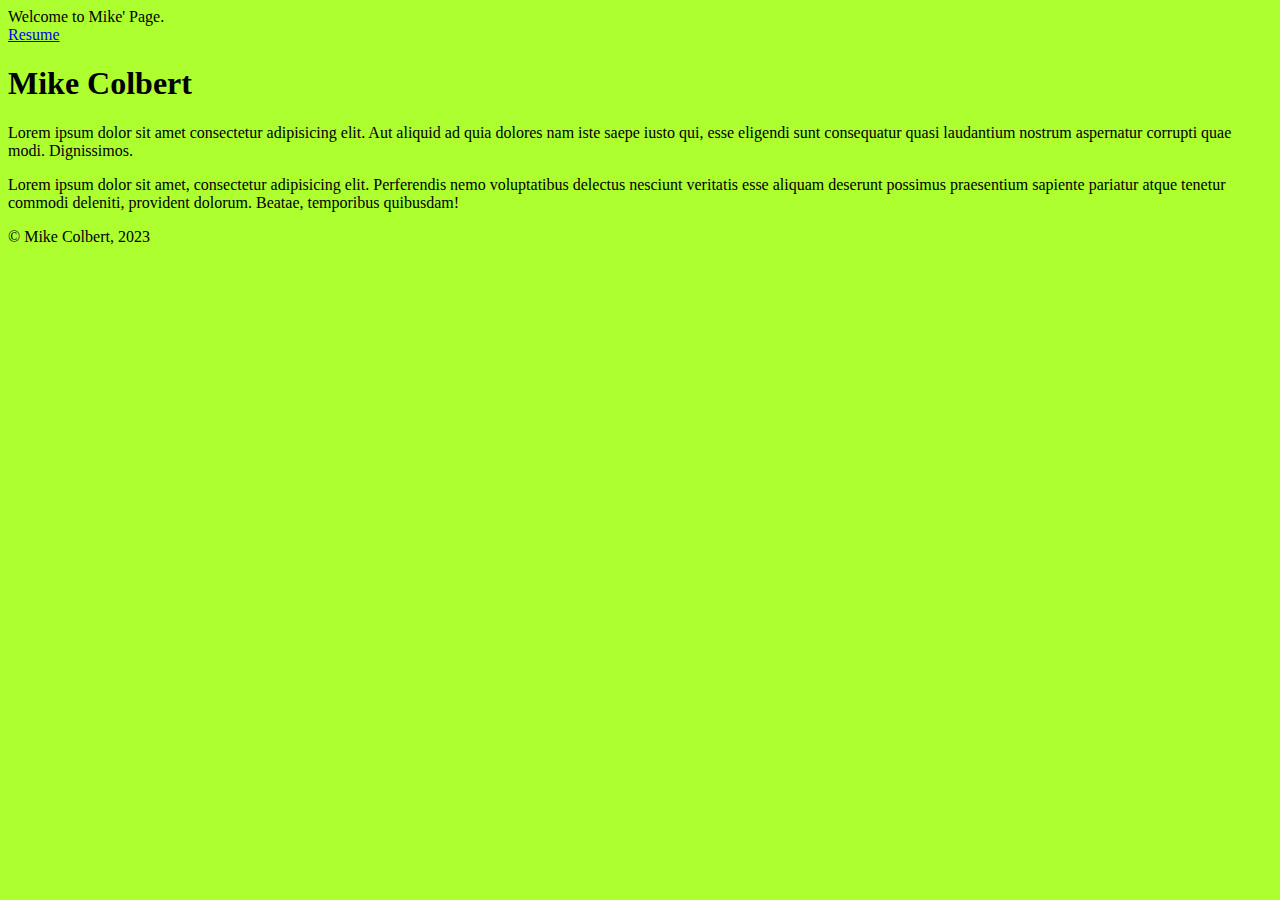
==== index.html @ 6e688b34 "initial commit w basic file structure" ====
<!DOCTYPE html>
<html lang="en">
  <head>
    <meta charset="UTF-8" />
    <meta http-equiv="X-UA-Compatible" content="IE=edge" />
    <meta name="viewport" content="width=device-width, initial-scale=1.0" />
    <title>Mike Colbert</title>
    <link rel="stylesheet" href="./css/stylesheet.css">
  </head>
  <body>
    <header>Welcome to Mike' Page.</header>
    <nav>
      <a href="./resume.html"> Resume </a>
    </nav>
    <main>
        <h1>Mike Colbert</h1>
        <p>Lorem ipsum dolor sit amet consectetur adipisicing elit. Aut aliquid ad quia dolores nam iste saepe iusto qui, esse eligendi sunt consequatur quasi laudantium nostrum aspernatur corrupti quae modi. Dignissimos.
            <p>Lorem ipsum dolor sit amet, consectetur adipisicing elit. Perferendis nemo voluptatibus delectus nesciunt veritatis esse aliquam deserunt possimus praesentium sapiente pariatur atque tenetur commodi deleniti, provident dolorum. Beatae, temporibus quibusdam!

            </p>
        </p>
    </main>
    <footer>
        &copy; Mike Colbert, 2023
    </footer>
  </body>
</html>
---- css/stylesheet.css ----
body {
  background-color: greenyellow;
}
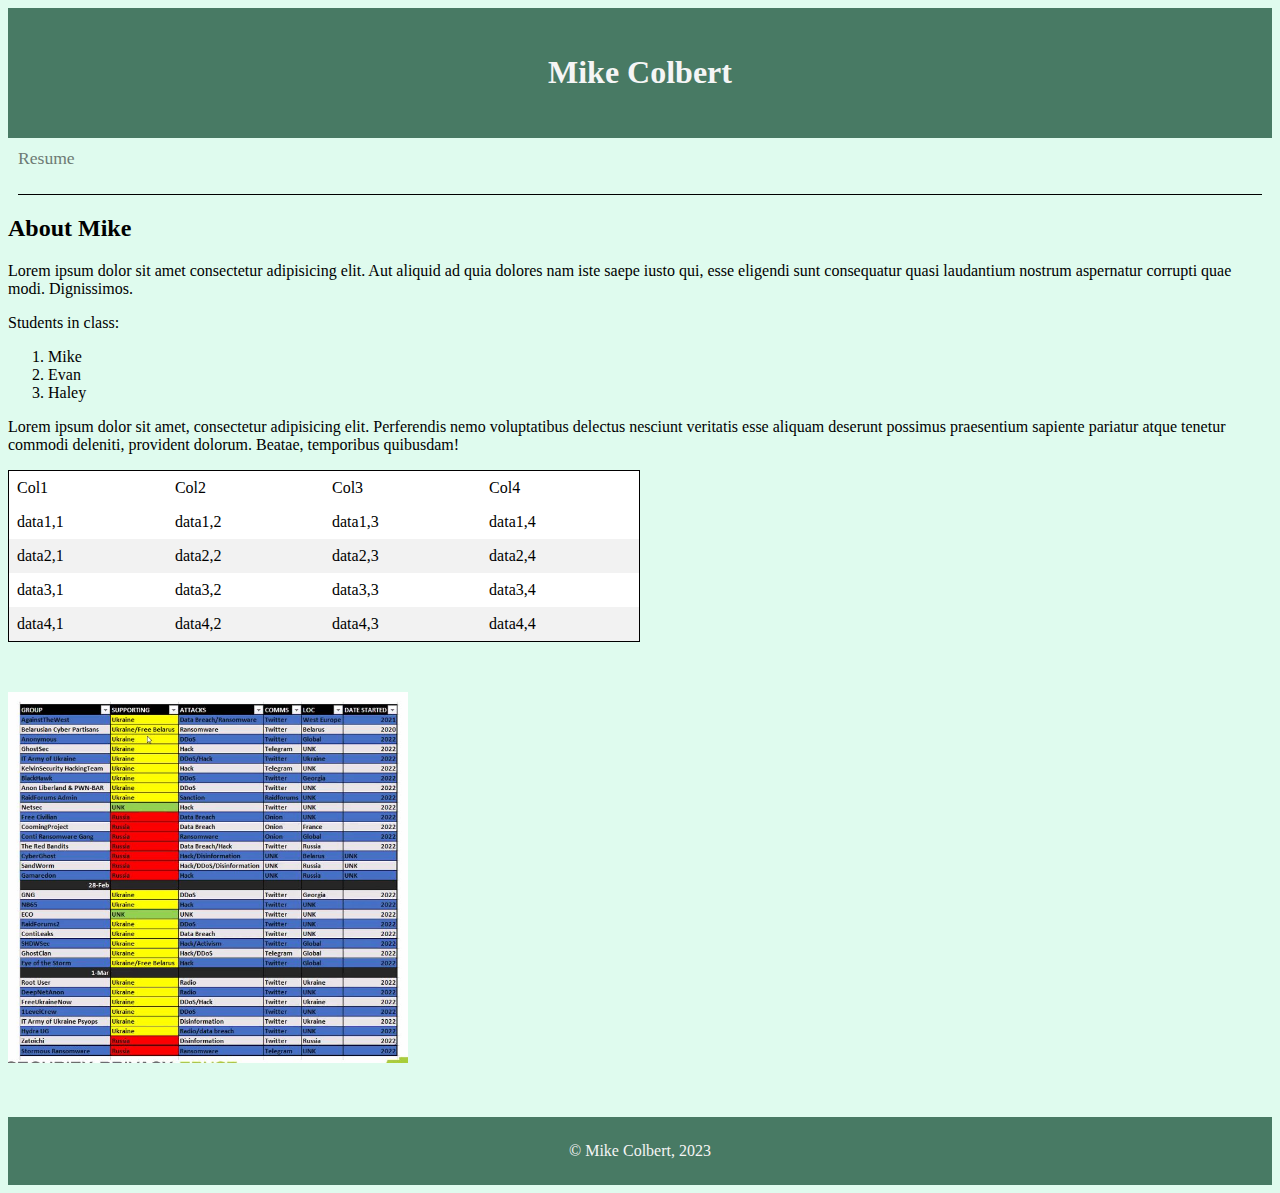
==== commit 10565ee8: "data and styling for index page" ====
--- a/index.html
+++ b/index.html
@@ -5,23 +5,73 @@
     <meta http-equiv="X-UA-Compatible" content="IE=edge" />
     <meta name="viewport" content="width=device-width, initial-scale=1.0" />
     <title>Mike Colbert</title>
-    <link rel="stylesheet" href="./css/stylesheet.css">
+    <link rel="stylesheet" href="./css/stylesheet.css" />
   </head>
-  <body>
-    <header>Welcome to Mike' Page.</header>
+  <body class="wrapper">
+    <header><h1>Mike Colbert</h1></header>
     <nav>
       <a href="./resume.html"> Resume </a>
     </nav>
     <main>
-        <h1>Mike Colbert</h1>
-        <p>Lorem ipsum dolor sit amet consectetur adipisicing elit. Aut aliquid ad quia dolores nam iste saepe iusto qui, esse eligendi sunt consequatur quasi laudantium nostrum aspernatur corrupti quae modi. Dignissimos.
-            <p>Lorem ipsum dolor sit amet, consectetur adipisicing elit. Perferendis nemo voluptatibus delectus nesciunt veritatis esse aliquam deserunt possimus praesentium sapiente pariatur atque tenetur commodi deleniti, provident dolorum. Beatae, temporibus quibusdam!
+      <h2>About Mike</h2>
+      <p>
+        Lorem ipsum dolor sit amet consectetur adipisicing elit. Aut aliquid ad
+        quia dolores nam iste saepe iusto qui, esse eligendi sunt consequatur
+        quasi laudantium nostrum aspernatur corrupti quae modi. Dignissimos.
+      </p>
+      <p>Students in class:</p>
+      <ol>
+        <li>Mike</li>
+        <li>Evan</li>
+        <li>Haley</li>
+      </ol>
 
-            </p>
-        </p>
+      <p>
+        Lorem ipsum dolor sit amet, consectetur adipisicing elit. Perferendis
+        nemo voluptatibus delectus nesciunt veritatis esse aliquam deserunt
+        possimus praesentium sapiente pariatur atque tenetur commodi deleniti,
+        provident dolorum. Beatae, temporibus quibusdam!
+      </p>
+
+      <table>
+        <thead>
+          <td>Col1</td>
+          <td>Col2</td>
+          <td>Col3</td>
+          <td>Col4</td>
+        </thead>
+
+        <tr>
+          <td>data1,1</td>
+          <td>data1,2</td>
+          <td>data1,3</td>
+          <td>data1,4</td>
+        </tr>
+        <tr>
+          <td>data2,1</td>
+          <td>data2,2</td>
+          <td>data2,3</td>
+          <td>data2,4</td>
+        </tr>
+        <tr>
+          <td>data3,1</td>
+          <td>data3,2</td>
+          <td>data3,3</td>
+          <td>data3,4</td>
+        </tr>
+        <tr>
+          <td>data4,1</td>
+          <td>data4,2</td>
+          <td>data4,3</td>
+          <td>data4,4</td>
+        </tr>
+      </table>
+      <p>&nbsp;</p>
+
+      <img src="./images/Ukraine-Russia.jpg" width="400" />
+
+      <p>&nbsp;</p>
     </main>
-    <footer>
-        &copy; Mike Colbert, 2023
-    </footer>
+    <footer>&copy; Mike Colbert, 2023</footer>
   </body>
 </html>
--- a/css/stylesheet.css
+++ b/css/stylesheet.css
@@ -1,3 +1,76 @@
-body {
-  background-color: greenyellow;
+.wrapper {
+  background-color: #dffbee;
 }
+
+header {
+  background-color: #487a64;
+  padding: 25px;
+  text-align: center;
+  color: whitesmoke;
+}
+
+nav {
+  background-color: #dffbee;
+  margin: 10px;
+  padding-bottom: 25px;
+  border-bottom: 1px solid black;
+}
+
+a {
+  text-decoration: none;
+  font-size: 1.1rem;
+}
+
+/* unvisited link */
+a:link {
+  color: #6d7a74;
+}
+
+/* visited link */
+a:visited {
+  color: #6d7a74;
+}
+
+/* mouse over link */
+a:hover {
+  color: #93facb;
+  background-color: hotpink;
+  padding: 2px;
+}
+
+/* selected link */
+a:active {
+  color: hotpink;
+}
+
+main {
+  background-color: #dffbee;
+}
+
+footer {
+  background-color: #487a64;
+  padding: 25px;
+  text-align: center;
+  color: whitesmoke;
+}
+
+table {
+  border-collapse: collapse;
+  width: 50%;
+  background-color: white;
+  border: 1px solid black;
+}
+
+th {
+  background-color: #487a64;
+  color: white;
+}
+
+td {
+  text-align: left;
+  padding: 8px;
+}
+
+tr:nth-child(even) {
+  background-color: #f2f2f2;
+}
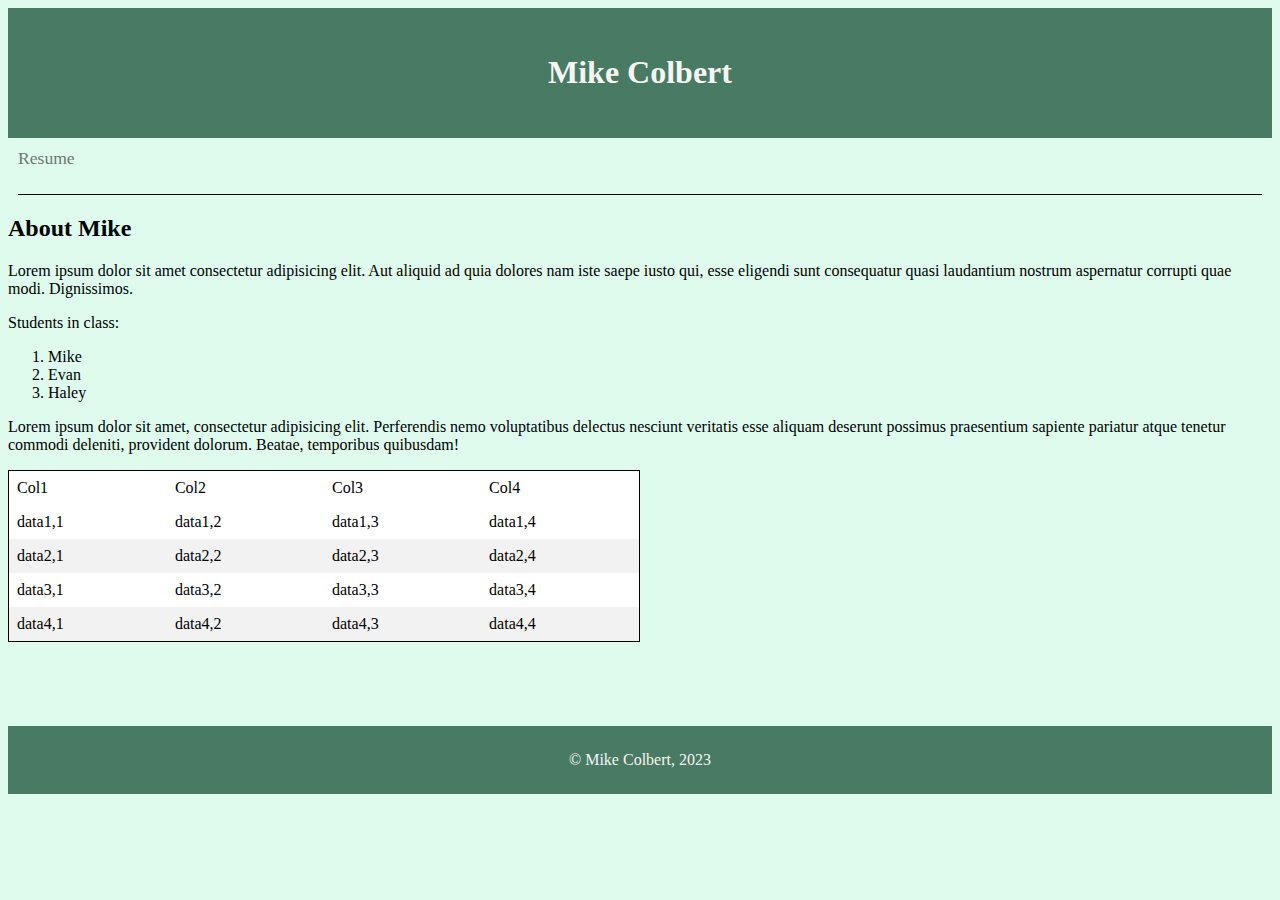
==== commit b557fe48: "removed image" ====
--- a/index.html
+++ b/index.html
@@ -68,8 +68,6 @@
       </table>
       <p>&nbsp;</p>
 
-      <img src="./images/Ukraine-Russia.jpg" width="400" />
-
       <p>&nbsp;</p>
     </main>
     <footer>&copy; Mike Colbert, 2023</footer>
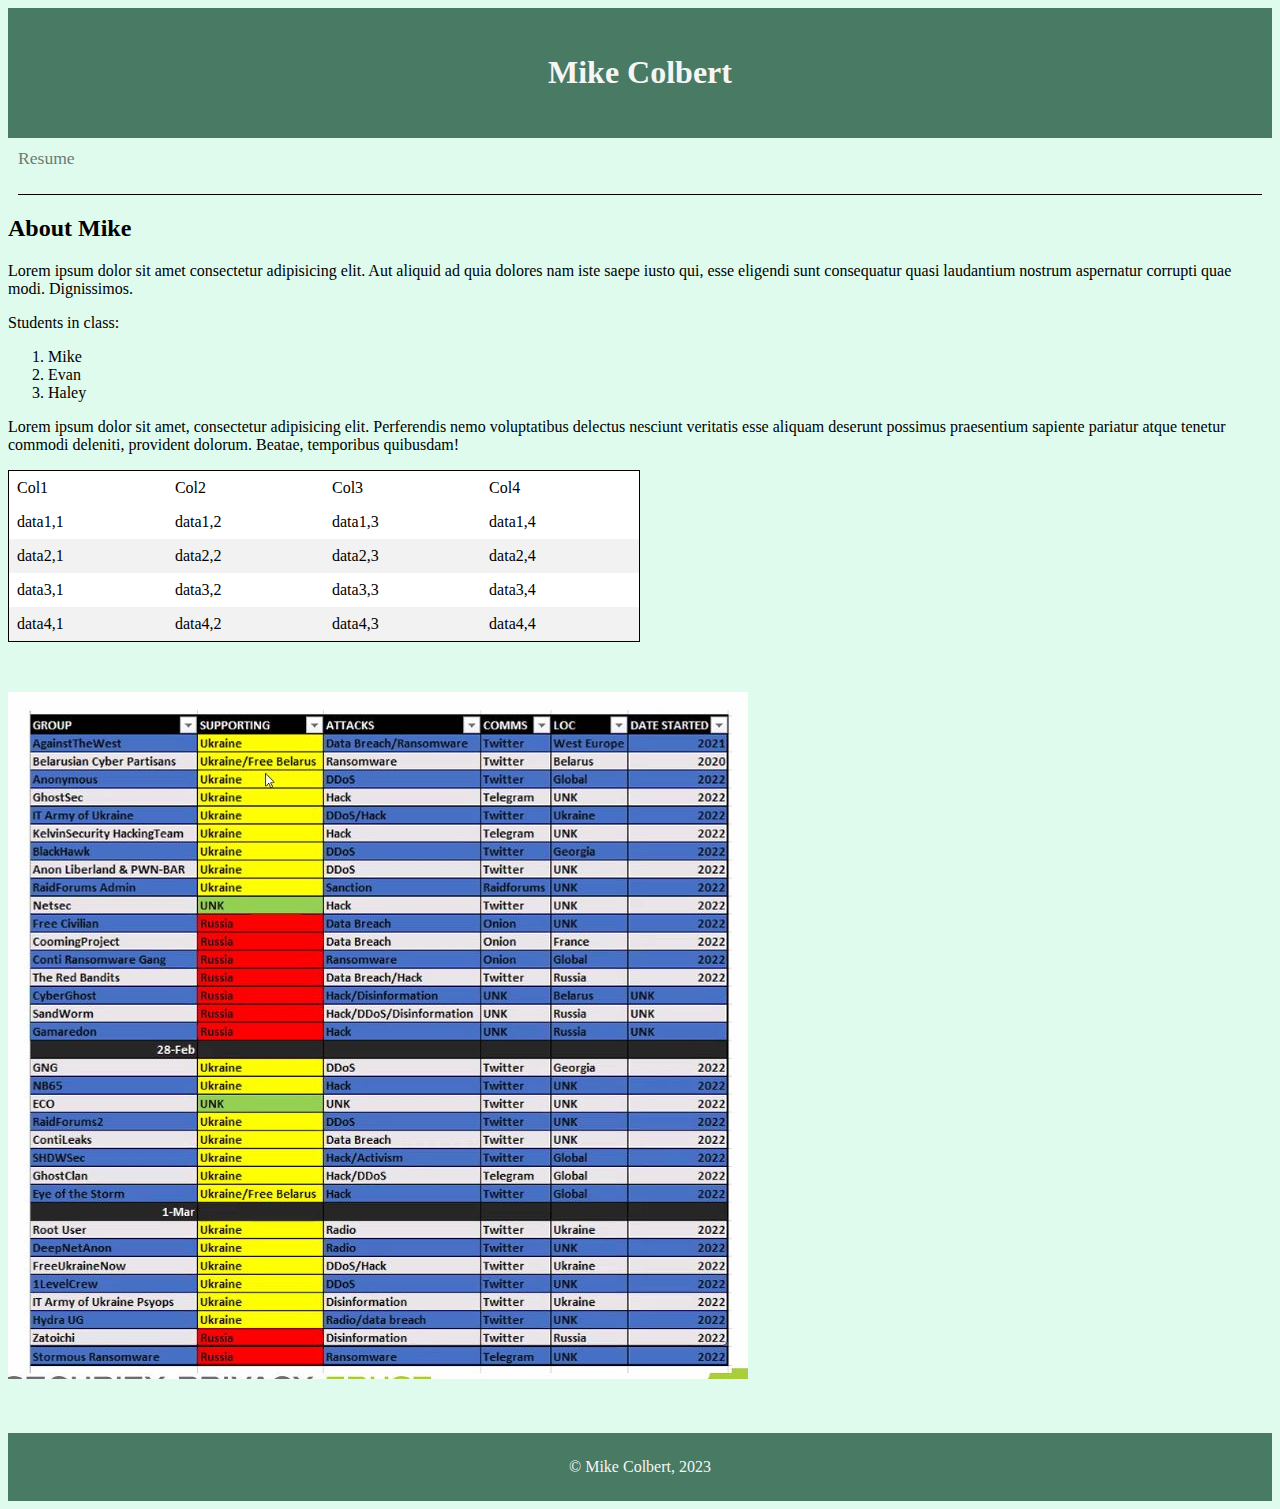
==== commit 47005efd: "added image" ====
--- a/index.html
+++ b/index.html
@@ -68,6 +68,10 @@
       </table>
       <p>&nbsp;</p>
 
+      <img
+        src="/images/Ukraine-Russia.jpg"
+        alt="Hacking groups involved in the Russia/Ukraine war"
+      />
       <p>&nbsp;</p>
     </main>
     <footer>&copy; Mike Colbert, 2023</footer>
